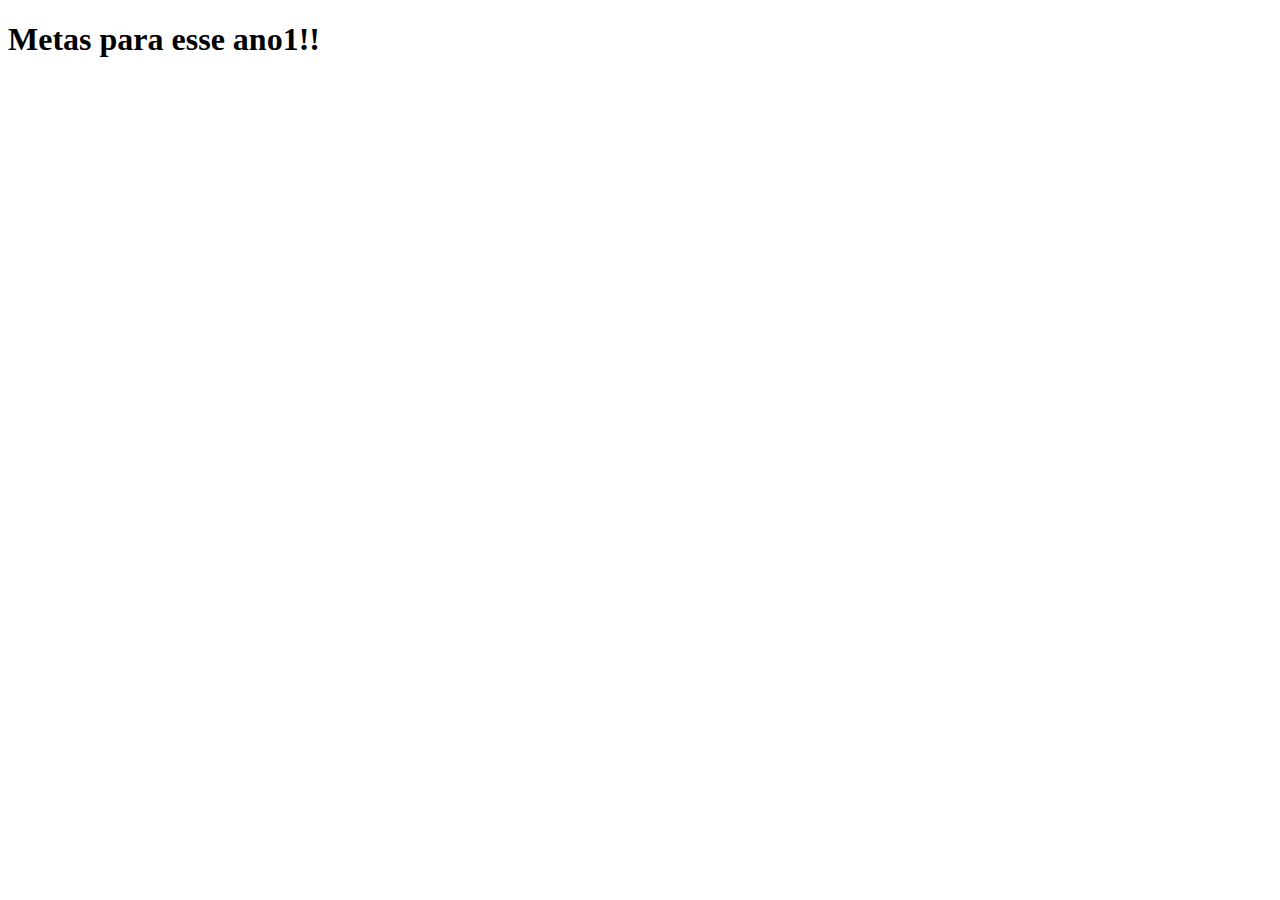
==== index.html @ 1600659a "ok" ====
<!DOCTYPE html>
<html lang="en">
<head>
    <meta charset="UTF-8">
    <meta name="viewport" content="width=device-width, initial-scale=1.0">
    <title>Document</title>
</head>
<body>
    <h1>Metas para esse ano1!!</h1>
</body>
</html>
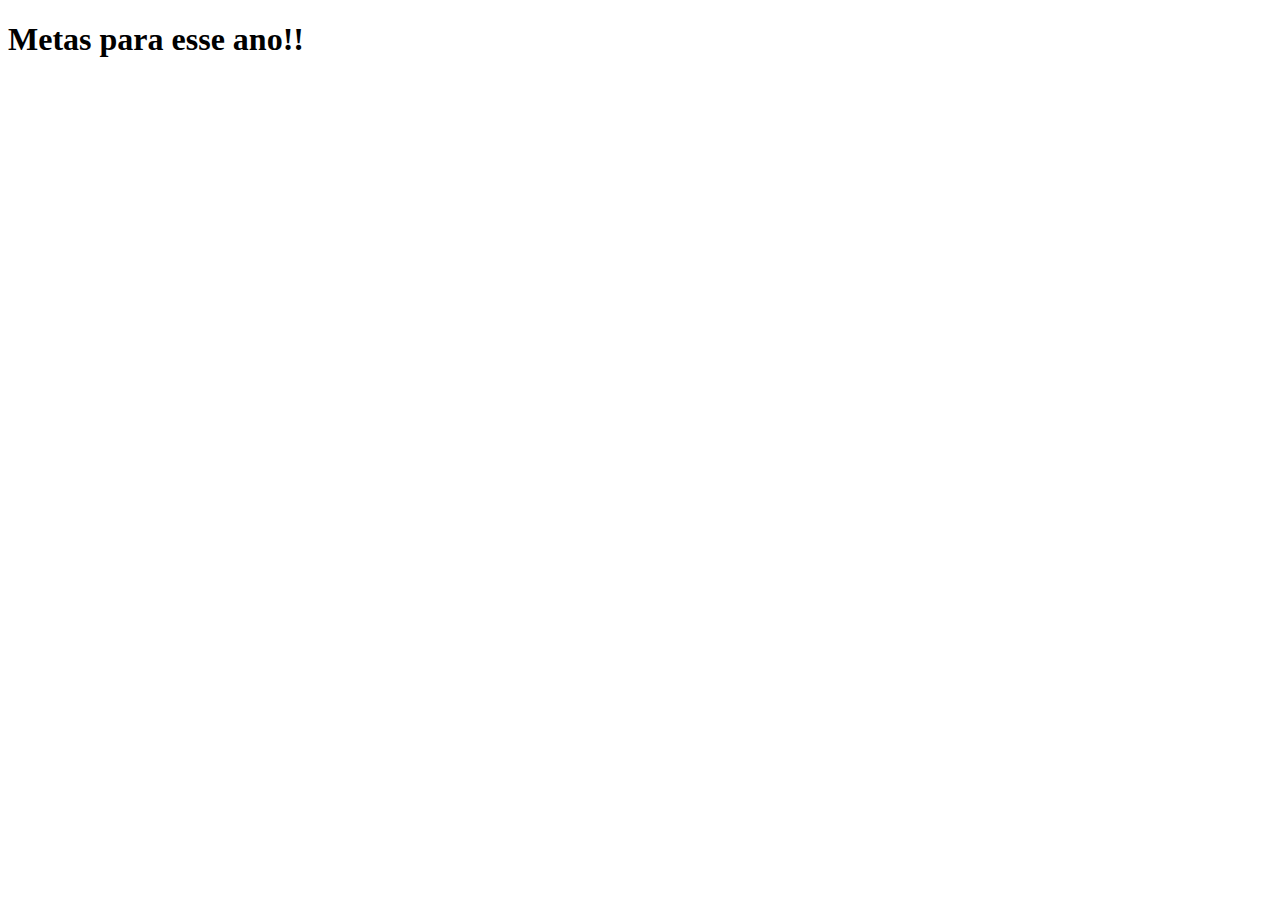
==== commit fa8d9eef: "ok" ====
--- a/index.html
+++ b/index.html
@@ -6,6 +6,6 @@
     <title>Document</title>
 </head>
 <body>
-    <h1>Metas para esse ano1!!</h1>
+    <h1>Metas para esse ano!!</h1>
 </body>
 </html>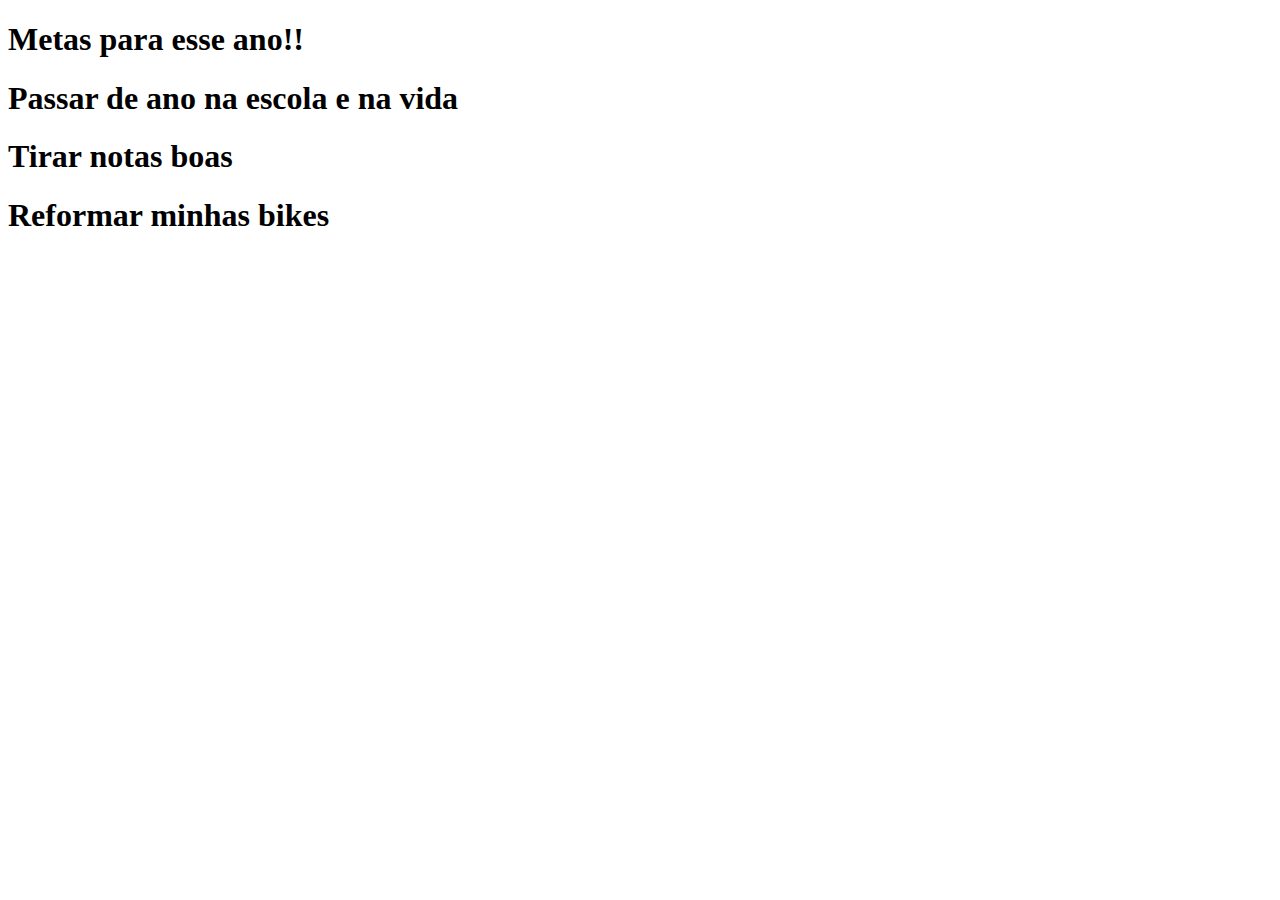
==== commit 48c8d673: "ok" ====
--- a/index.html
+++ b/index.html
@@ -7,5 +7,8 @@
 </head>
 <body>
     <h1>Metas para esse ano!!</h1>
+    <h1>Passar de ano na escola e na vida</h1>
+    <h1>Tirar notas boas</h1>
+    <h1>Reformar minhas bikes</h1>
 </body>
 </html>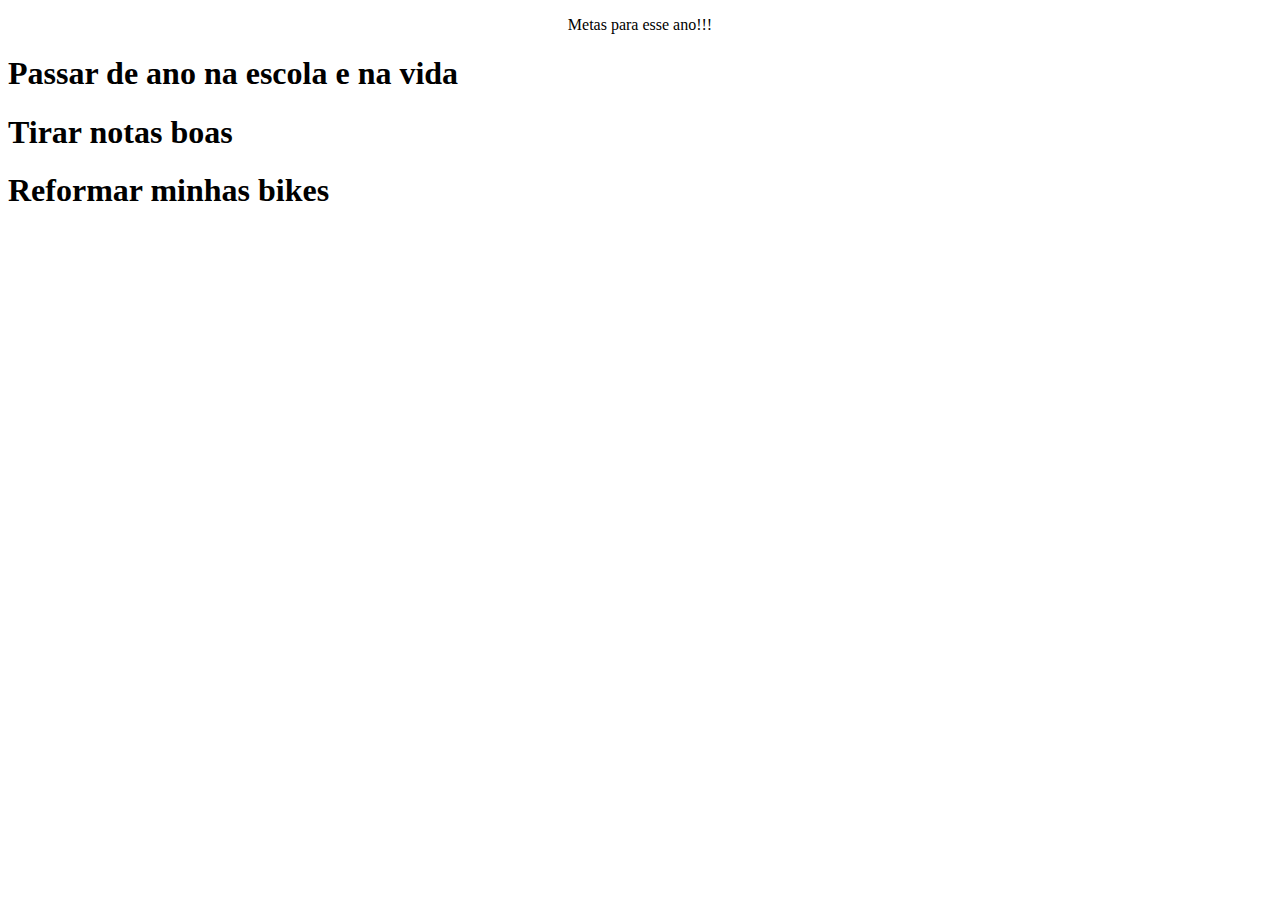
==== commit de90ff01: "ok" ====
--- a/index.html
+++ b/index.html
@@ -6,7 +6,7 @@
     <title>Document</title>
 </head>
 <body>
-    <h1>Metas para esse ano!!</h1>
+   <p align="center">Metas para esse ano!!!</p>
     <h1>Passar de ano na escola e na vida</h1>
     <h1>Tirar notas boas</h1>
     <h1>Reformar minhas bikes</h1>
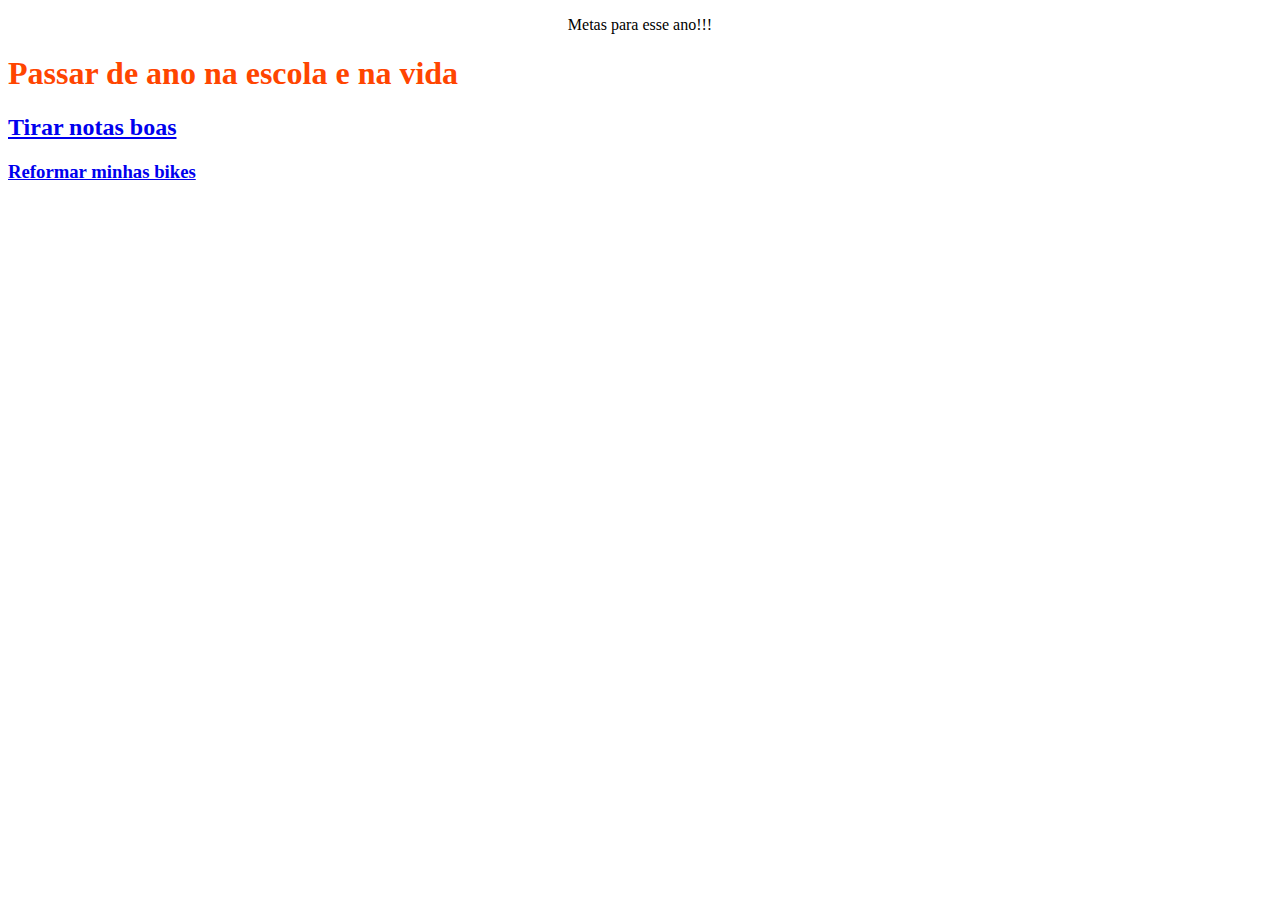
==== commit d407bfed: "ok" ====
--- a/index.html
+++ b/index.html
@@ -4,11 +4,13 @@
     <meta charset="UTF-8">
     <meta name="viewport" content="width=device-width, initial-scale=1.0">
     <title>Document</title>
+    <link rel="stylesheet" href="style.css">
 </head>
 <body>
-   <p align="center">Metas para esse ano!!!</p>
+   <p align="center""font-size:50px;">Metas para esse ano!!!</p>
     <h1>Passar de ano na escola e na vida</h1>
-    <h1>Tirar notas boas</h1>
-    <h1>Reformar minhas bikes</h1>
+    <h1 class="link"><a href="metas.html"<LINK</a></h1>
+    <h2>Tirar notas boas</h1>
+    <h3>Reformar minhas bikes</h1>
 </body>
 </html>--- a/style.css
+++ b/style.css
@@ -0,0 +1,3 @@
+h1{
+    color: orangered;
+}